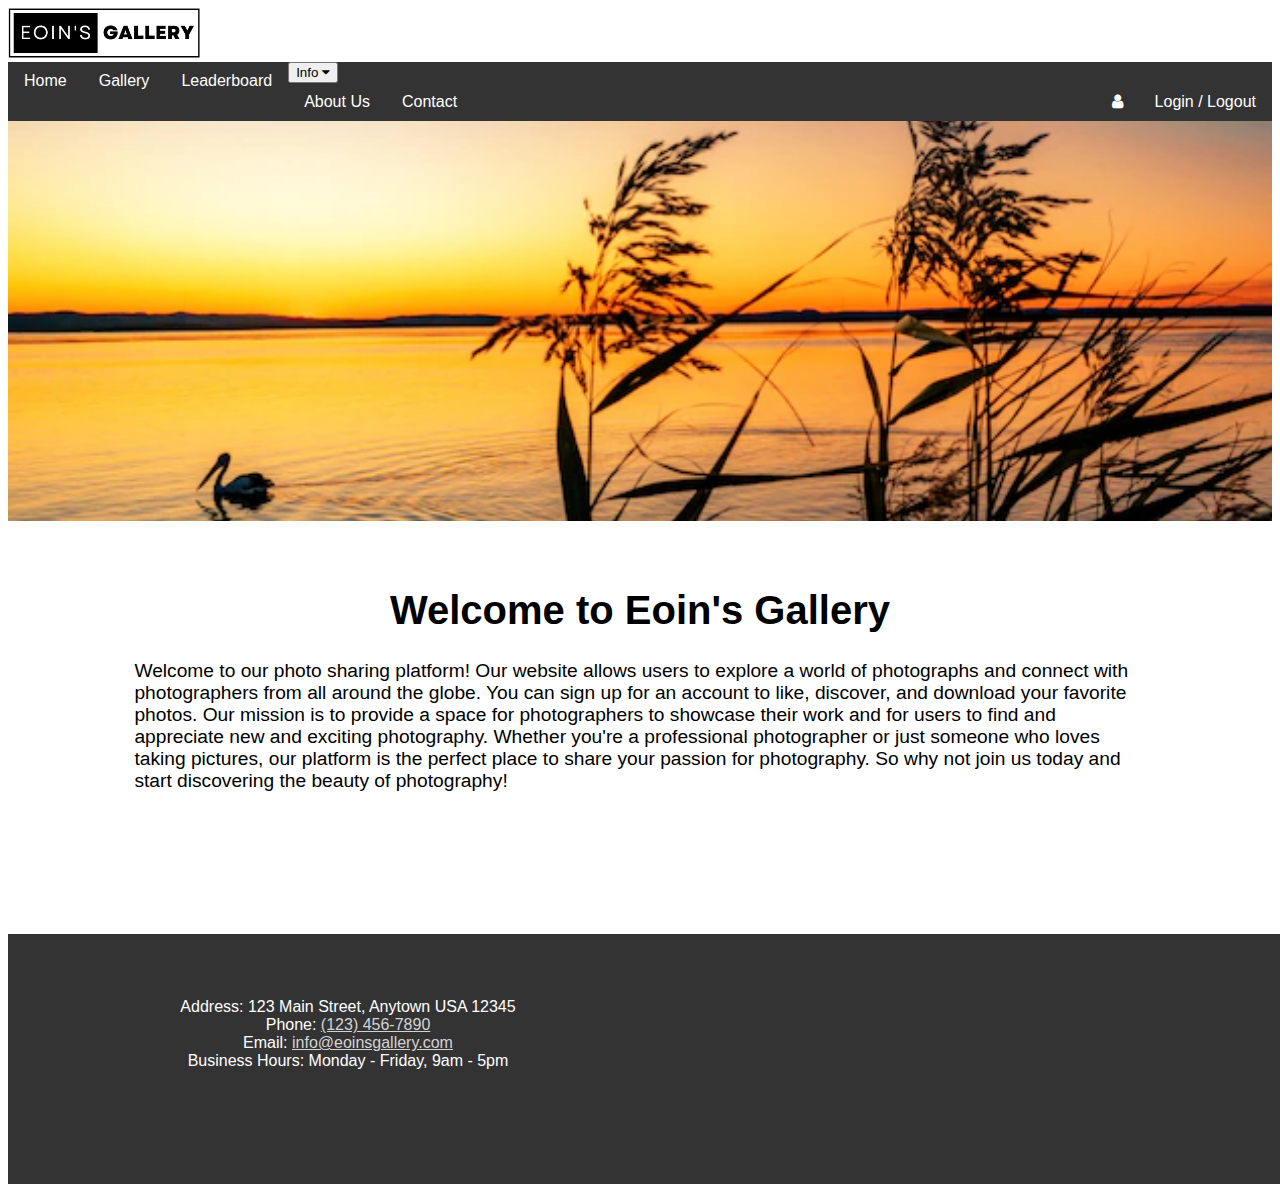
==== WebApp/index.html @ 48a598cc "Add files via upload" ====
<!DOCTYPE html>
<html>

<head>
    <link rel="stylesheet" href="styles/styles.css">
    <link rel="stylesheet" href="styles/home.css">
    <link rel="stylesheet" href="https://cdnjs.cloudflare.com/ajax/libs/font-awesome/4.7.0/css/font-awesome.min.css">

    <link rel="icon" type="image/x-icon" href="imgs/favicon.png">
    <a class="logo" href="index.html"><img src="imgs/Eoin's.png" alt="Eoin's Gallery Logo" href="index.html"></a>
    <title>Eoin's Gallary</title>
    <div class="navbar">
        <a href="index.html">Home</a>
        <a href="gallery.html">Gallery</a>
        <a href="leaderboard.html">Leaderboard</a>
        <div class="dropdown">
            <button class="dropbtn">Info
                <i class="fa fa-caret-down"></i>
            </button>
            <div class="dropdown-content">
                <a href="about.html">About Us</a>
                <a href="contact.html">Contact</a>
            </div>
        </div>
        <div class="right-nav">
            <a href="profile.html"><i class="fa fa-user"></i></a>
            <a href="login.html">Login / Logout</a>
        </div>
    </div>
</head>

<body>
    <div class="banner-area">
        <img src="imgs/image_1.webp" alt="About Image">
    </div>
    <div class="home-content">
        <h1>Welcome to Eoin's Gallery</h1>
        <p> Welcome to our photo sharing platform! Our website allows users to explore a world of photographs and
            connect with photographers from all around the globe. You can sign up for an account to like, discover,
            and download your favorite photos. Our mission is to provide a space for photographers to showcase their
            work and for users to find and appreciate new and exciting photography. Whether you're a professional
            photographer or just someone who loves taking pictures, our platform is the perfect place to share your
            passion for photography. So why not join us today and start discovering the beauty of photography!
        </p>
    </div>




    <footer>
        <div class="info">
            <ul>
                <li>Address: 123 Main Street, Anytown USA 12345</li>
                <li>Phone: <a href="tel:123-456-7890">(123) 456-7890</a></li>
                <li>Email: <a href="mailto:info@eoinsgallery.com">info@eoinsgallery.com</a></li>
                <li>Business Hours: Monday - Friday, 9am - 5pm</li>
            </ul>
        </div>
        <div class="map">
            <iframe src="https://maps.google.com/maps?q=Dublin%20City%20University&t=&z=13&ie=UTF8&iwloc=&output=embed"
                frameborder="0"></iframe>
        </div>

        </div>
    </footer>
</body>
---- WebApp/styles/styles.css ----
p {
  font-size: larger;
}
h1{
  font-size: 40px;
}
.logo img{
  height: 50px;
}

a:link {
  color: rgb(79, 79, 79);
 
}
/* Navbar*/
.navbar {
  overflow: hidden;
  background-color: #333;
  font-family: Arial;
}
/* Each button*/
.navbar a {
  float: left;
  font-size: 16px;
  color: white;
  text-align: center;
  padding: 10px 16px;
  text-decoration: none;
}

/* Dropdown*/
/* .dropdown {
  float: left;
  overflow: hidden;
}

/* Dropdown button */
/* .dropdown .dropbtn {
  font-size: 16px;
  border: none;
  outline: none;
  color: white;
  padding: 14px 16px;
  background-color: inherit;
  font-family: inherit; 
  margin: 0; 
} */ */

/* Highlight on hover */
/* .navbar a:hover, .dropdown:hover .dropbtn {
  background-color: #111;
} */

/* dropdown content */
/* .dropdown-content {
  display: none;
  position: absolute;
  background-color: #f9f9f9;
  min-width: 160px;
  box-shadow: 0px 8px 16px 0px rgba(0,0,0,0.2);
  z-index: 1;
} */

/* dropdown a */
.dropdown-content a {
  float: none;
  color: black;
  padding: 12px 16px;
  text-decoration: none;
  display: block;
  text-align: left;
}


/* .dropdown-content a:hover {
  background-color: #ddd;
}

/* Show on hover */
/* .dropdown:hover .dropdown-content {
  display: block;
} */ */
.navbar li{
  float: left;
}
.navbar .right-nav {
  float: right;
}

/* Footer */
footer{
  width: 100%;
  min-height: 250px;
  background-color: #333;
  position: absolute;
  margin-top: 50px;
}
footer li{
  color: white;
}
footer a:link {
  color: lightgray;
 
}
footer .info{
  width: 50%;
  margin: auto auto;
  float: left;
  text-align: center;
  
}
footer .info ul{
  margin: 10%;
  list-style: none;
  
}
footer .map{
  margin-top:40px;
  width: 50%;
  float: left;
}
footer .map iframe{
  width: 80%;
  height: 100%
}


/* ////////////////////////////// */
body {
  font-family: "Lato", sans-serif;
}

.sidenav {
  height: 100%;
  width: 0;
  position: fixed;
  z-index: 1;
  top:0;
  left: 0;
  background-color: #111;
  overflow-x: hidden;
  transition: 0.5s;
  padding-top: 60px;
}

.sidenav a {
  padding: 8px 8px 8px 32px;
  text-decoration: none;
  font-size: 25px;
  color: #818181;
  display: block;
  transition: 0.3s;
}
.sidenav .dropdown-content {
  display: none;
  padding: 8px 8px 8px 32px;
  text-decoration: none;
  font-size: 25px;
  color: #818181;
  transition: 0.3s;
}
.sidenav button {
  padding: 8px 8px 8px 32px;
  text-decoration: none;
  font-size: 25px;
  color: #818181;
  background-color: #111;
  display: block;
  transition: 0.3s;
}
.sidenav .bottom-nav {
  position: absolute;
  bottom: 15%;
}
.sidenav .bottom-nav hr {
  width: calc(100vh + 25px);
  margin-left: 0%;
}

.sidenav a:hover {
  color: #f1f1f1;
}

.sidenav .closebtn {
  position: absolute;
  top: 0;
  right: 25px;
  font-size: 36px;
  margin-left: 50px;
}

#main {
  transition: margin-left .5s;
  padding: 16px;
}

@media screen and (max-height: 450px) {
  .sidenav {padding-top: 15px;}
  .sidenav a {font-size: 18px;}
}
/* .dropdown-content {
  display: none;
  position: absolute;
  background-color: #f9f9f9;
  min-width: 160px;
  box-shadow: 0px 8px 16px 0px rgba(0,0,0,0.2);
  z-index: 1;
} */
---- WebApp/styles/home.css ----
/* Center the title */
.home-content h1{
    text-align: center;
}
/* Make banner fullscreen */
.banner-area img{
    width: 100%;
    max-height: 400px;
    object-fit: cover;
}
.home-content{
    margin: 5% 10%;
    padding-bottom: 10px;
}
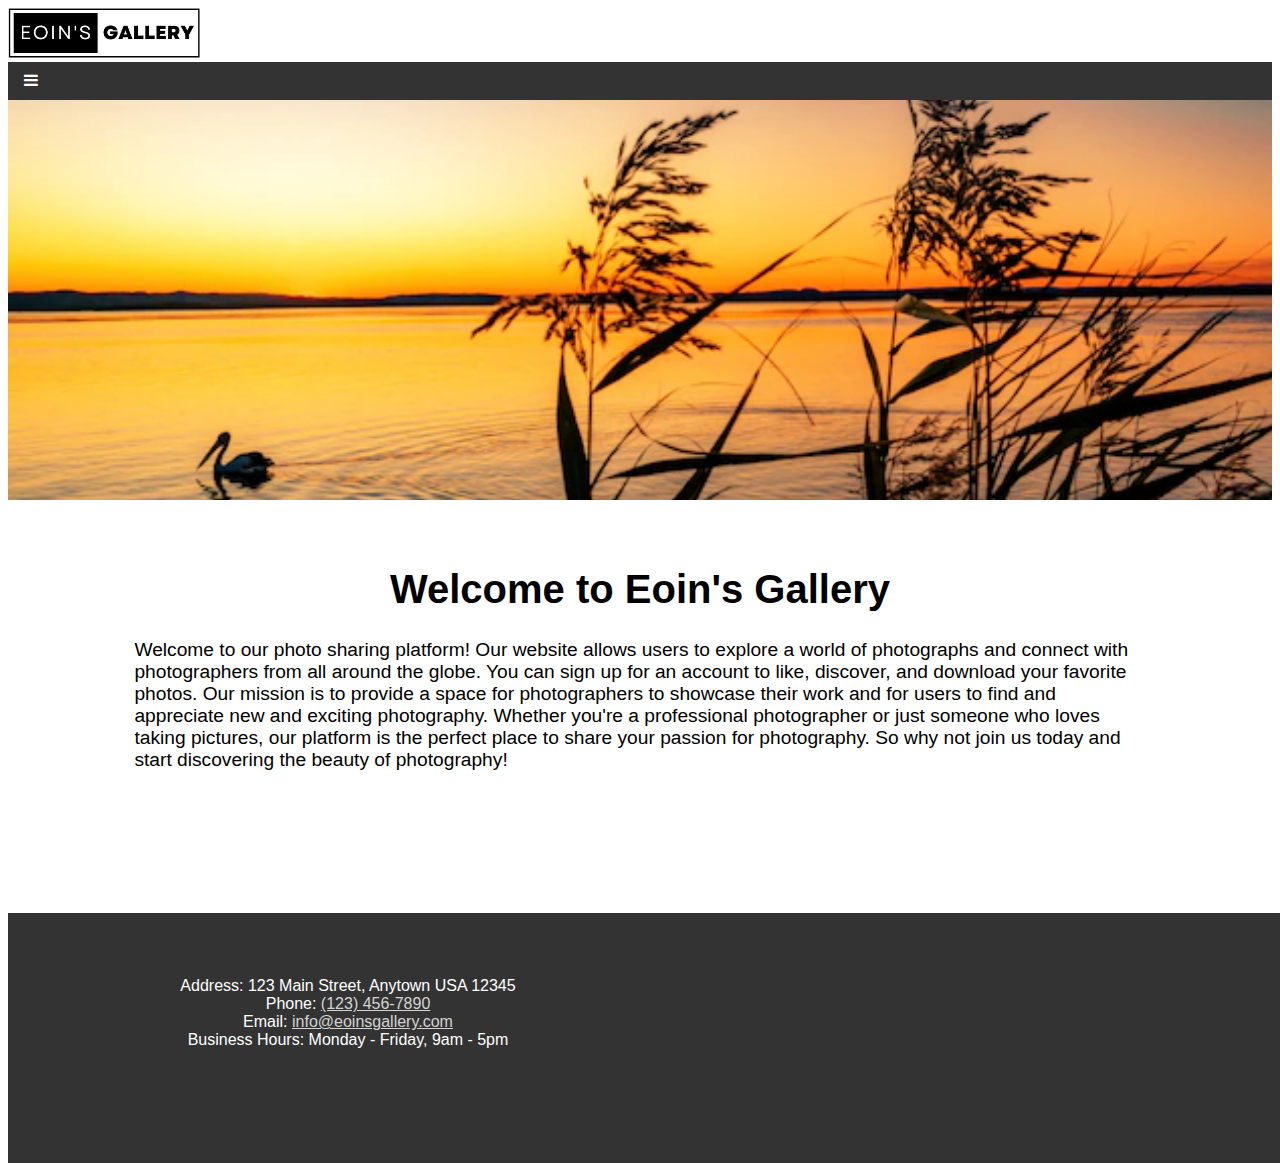
==== commit 8c6aba7d: "Assignment2" ====
--- a/WebApp/index.html
+++ b/WebApp/index.html
@@ -5,28 +5,15 @@
     <link rel="stylesheet" href="styles/styles.css">
     <link rel="stylesheet" href="styles/home.css">
     <link rel="stylesheet" href="https://cdnjs.cloudflare.com/ajax/libs/font-awesome/4.7.0/css/font-awesome.min.css">
+    <script src="./javascript/site.js"></script>
 
     <link rel="icon" type="image/x-icon" href="imgs/favicon.png">
     <a class="logo" href="index.html"><img src="imgs/Eoin's.png" alt="Eoin's Gallery Logo" href="index.html"></a>
-    <title>Eoin's Gallary</title>
     <div class="navbar">
-        <a href="index.html">Home</a>
-        <a href="gallery.html">Gallery</a>
-        <a href="leaderboard.html">Leaderboard</a>
-        <div class="dropdown">
-            <button class="dropbtn">Info
-                <i class="fa fa-caret-down"></i>
-            </button>
-            <div class="dropdown-content">
-                <a href="about.html">About Us</a>
-                <a href="contact.html">Contact</a>
-            </div>
-        </div>
-        <div class="right-nav">
-            <a href="profile.html"><i class="fa fa-user"></i></a>
-            <a href="login.html">Login / Logout</a>
-        </div>
+        <a onclick="openNav()"><i class="fa fa-bars"></i></a>
     </div>
+    <div id="nav"></div>
+
 </head>
 
 <body>
--- a/WebApp/styles/styles.css
+++ b/WebApp/styles/styles.css
@@ -130,16 +130,20 @@
   font-family: "Lato", sans-serif;
 }
 
-.sidenav {
+#nav{
+  opacity: 0;
+  transition: opacity .25s;
+}
+
+.sidenav{
   height: 100%;
-  width: 0;
+  width: 250px;
   position: fixed;
   z-index: 1;
   top:0;
   left: 0;
   background-color: #111;
   overflow-x: hidden;
-  transition: 0.5s;
   padding-top: 60px;
 }
 
